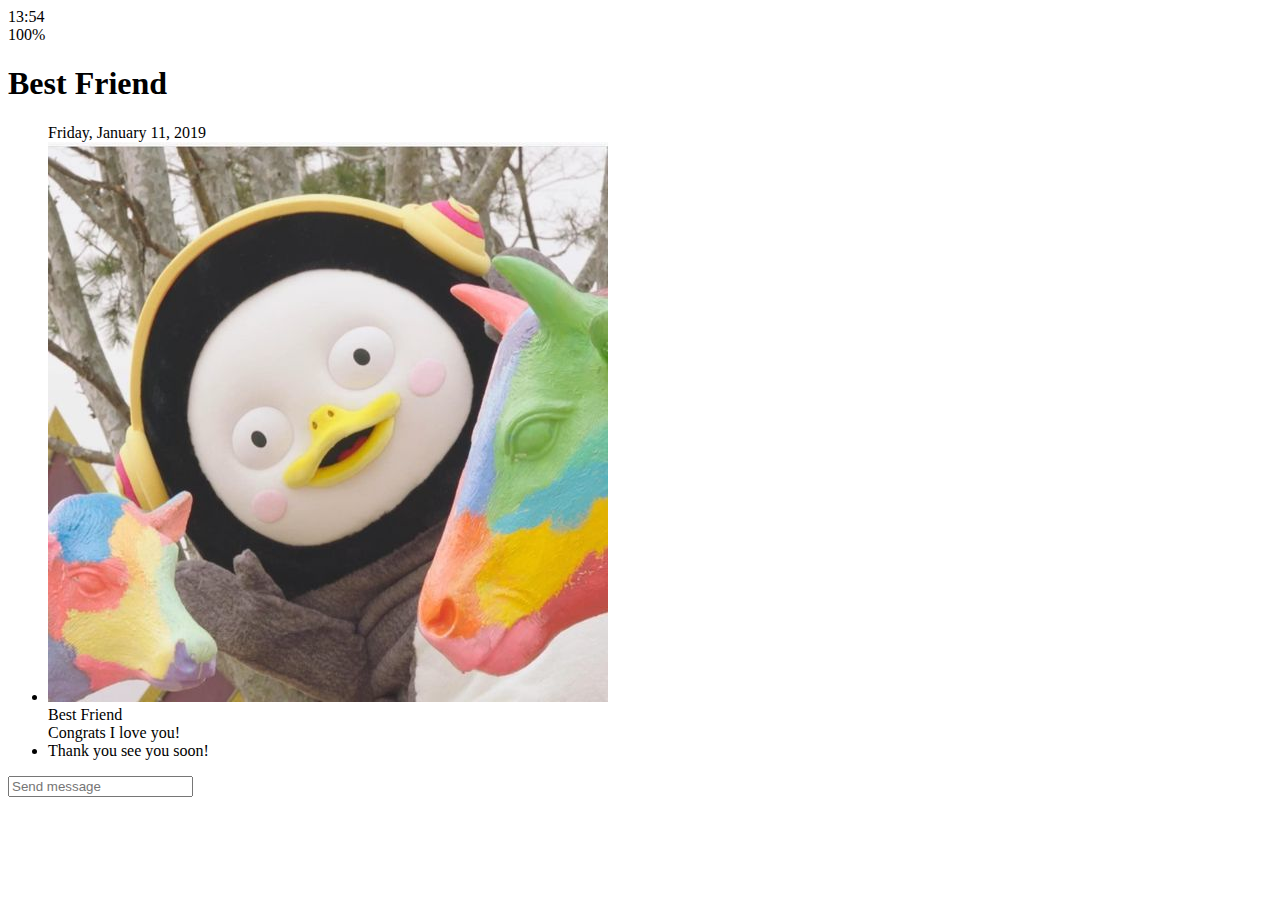
==== chat.html @ 64a9b5e5 "html" ====
<!DOCTYPE html>
<html lang="en">

<head>
    <meta charset="UTF-8">
    <meta name="viewport" content="width=device-width, initial-scale=1.0">
    <meta http-equiv="X-UA-Compatible" content="ie=edge">
    <link rel="stylesheet" href="https://use.fontawesome.com/releases/v5.7.2/css/all.css"
        integrity="sha384-fnmOCqbTlWIlj8LyTjo7mOUStjsKC4pOpQbqyi7RrhN7udi9RwhKkMHpvLbHG9Sr" crossorigin="anonymous" />
    <title>Chat | Kakao Clone</title>
</head>

<body>
    <div class="status-bar">
        <div class="status-bar__column">
            <span class="status-bar__clock">13:54 </span>
        </div>
        <div class="status-bar__column">
            <i class="fas fa-clock"></i>
            <i class="fas fa-volume-mute"></i>
            <i class="fas fa-wifi"></i>
            <span class="status-bar__battery-level">100%</span>
            <i class="fas fa-battery-full"></i>
        </div>
    </div>
    <header cleass="header">
        <div class="header__header-column">
            <a href="index.html" class="header__back-btn">
                <i class="fas fa-arrow-left fa-2x"></i>
            </a>
            <h1 class="header__title">Best Friend</h1>
        </div>
        <div class="header__header-column">
            <span class="header__icon">
                <i class="fas fa-search"></i>
            </span>
            <span class="header__icon">
                <i class="fas fa-bars"></i>
            </span>
        </div>
    </header>
    <main class="chat">
        <ul class="chat__messages">
            <span class="chat__timestamp">Friday, January 11, 2019</span>
            <li class="incoming-message message">
                <img src="images/avatar.jpg" class="g-avatar message__avatar">
                <div class="message__content">
                    <span class="message__author">Best Friend</span>
                    <div class="message__bubble">
                        Congrats I love you!
                    </div>
                </div>
                <span class="message__timestamp"></span>
            </li>
            <li class="incoming-message message">
                <span class="message__timestamp"></span>
                <div class="message__content">
                    <div class="message__bubble">
                        Thank you see you soon!
                    </div>
                </div>
            </li>
        </ul>
    </main>
    <div class="chat__write">
        <div class="chat__write-column">
            <i class="far fa-plus-square"></i>
        </div>
        <div class="chat__write-column">
            <input type="text" placeholder="Send message" class="chat__write-input">
        </div>
        <div class="chat__write-column">
            <span class="chat__write-icon">
                <i class="far fa-smile-wink"></i>
            </span>
            <span class="chat__write-icon">
                <i class="fas fa-microphone"></i>
            </span>
        </div>
    </div>
</body>

</html>
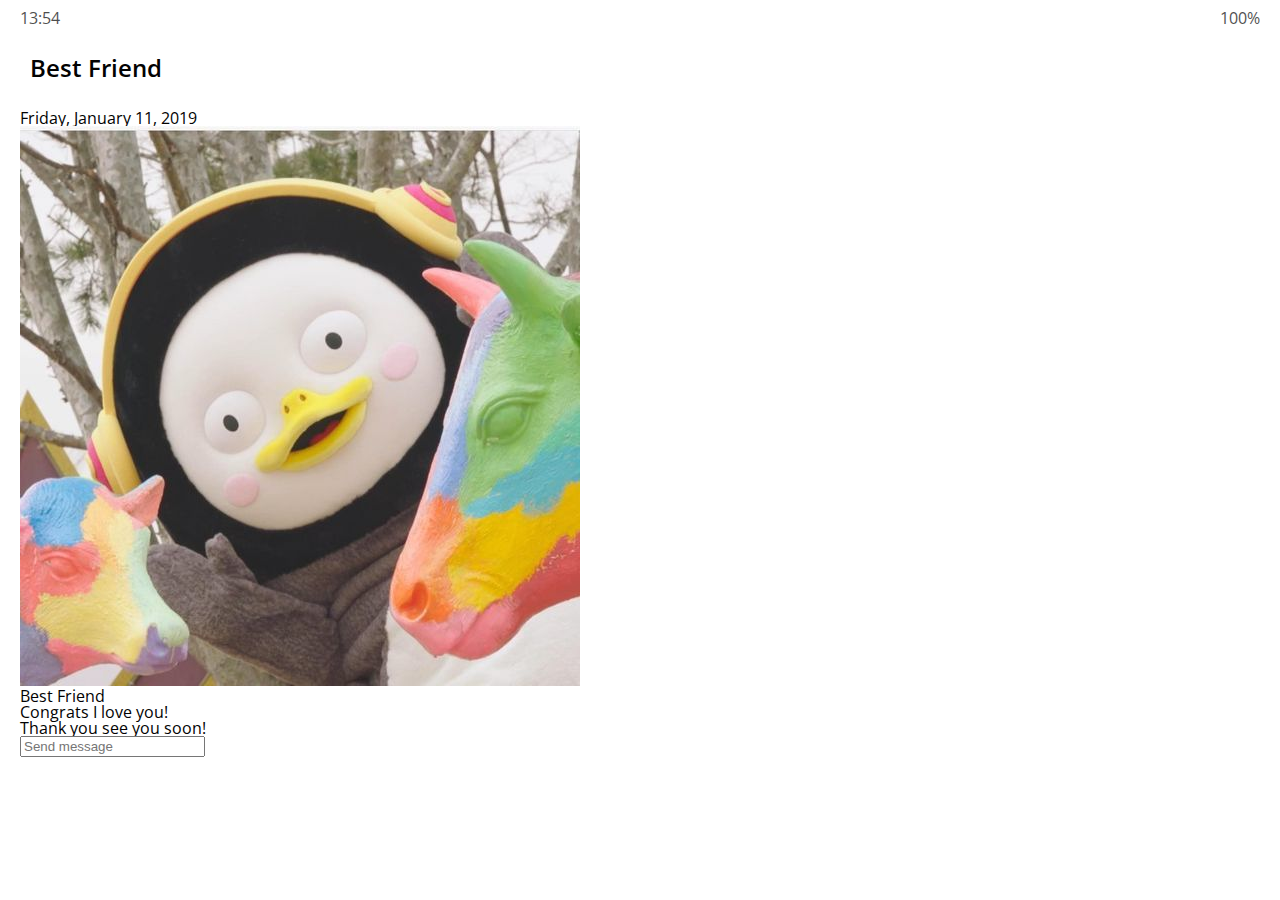
==== commit 463a7aab: "css 2.0-2.3" ====
--- a/chat.html
+++ b/chat.html
@@ -7,6 +7,7 @@
     <meta http-equiv="X-UA-Compatible" content="ie=edge">
     <link rel="stylesheet" href="https://use.fontawesome.com/releases/v5.7.2/css/all.css"
         integrity="sha384-fnmOCqbTlWIlj8LyTjo7mOUStjsKC4pOpQbqyi7RrhN7udi9RwhKkMHpvLbHG9Sr" crossorigin="anonymous" />
+    <link rel="stylesheet" href="css/styles.css">
     <title>Chat | Kakao Clone</title>
 </head>
 
@@ -23,10 +24,10 @@
             <i class="fas fa-battery-full"></i>
         </div>
     </div>
-    <header cleass="header">
+    <header class="header">
         <div class="header__header-column">
             <a href="index.html" class="header__back-btn">
-                <i class="fas fa-arrow-left fa-2x"></i>
+                <i class="fas fa-arrow-left"></i>
             </a>
             <h1 class="header__title">Best Friend</h1>
         </div>
--- a/css/styles.css
+++ b/css/styles.css
@@ -0,0 +1,20 @@
+@import url('https://fonts.googleapis.com/css2?family=Open+Sans:wght@400;600&display=swap');
+@import "reset.css";
+@import "status-bar.css";
+@import "header.css";
+@import "nav-bar.css";
+
+* {
+    box-sizing: border-box;
+}
+
+body{
+    background-color: white;
+    padding: 10px 20px;
+    color: #020202;
+    font-family: "Open Sans", -apple-system, BlinkMacSystemFont, 'Segoe UI', Roboto, Oxygen, Ubuntu, Cantarell, 'Open Sans', 'Helvetica Neue', sans-serif;
+}
+
+a {
+    color: inherit; /* 부모 요소로부터 색깔을 받아온다는 의미 */
+}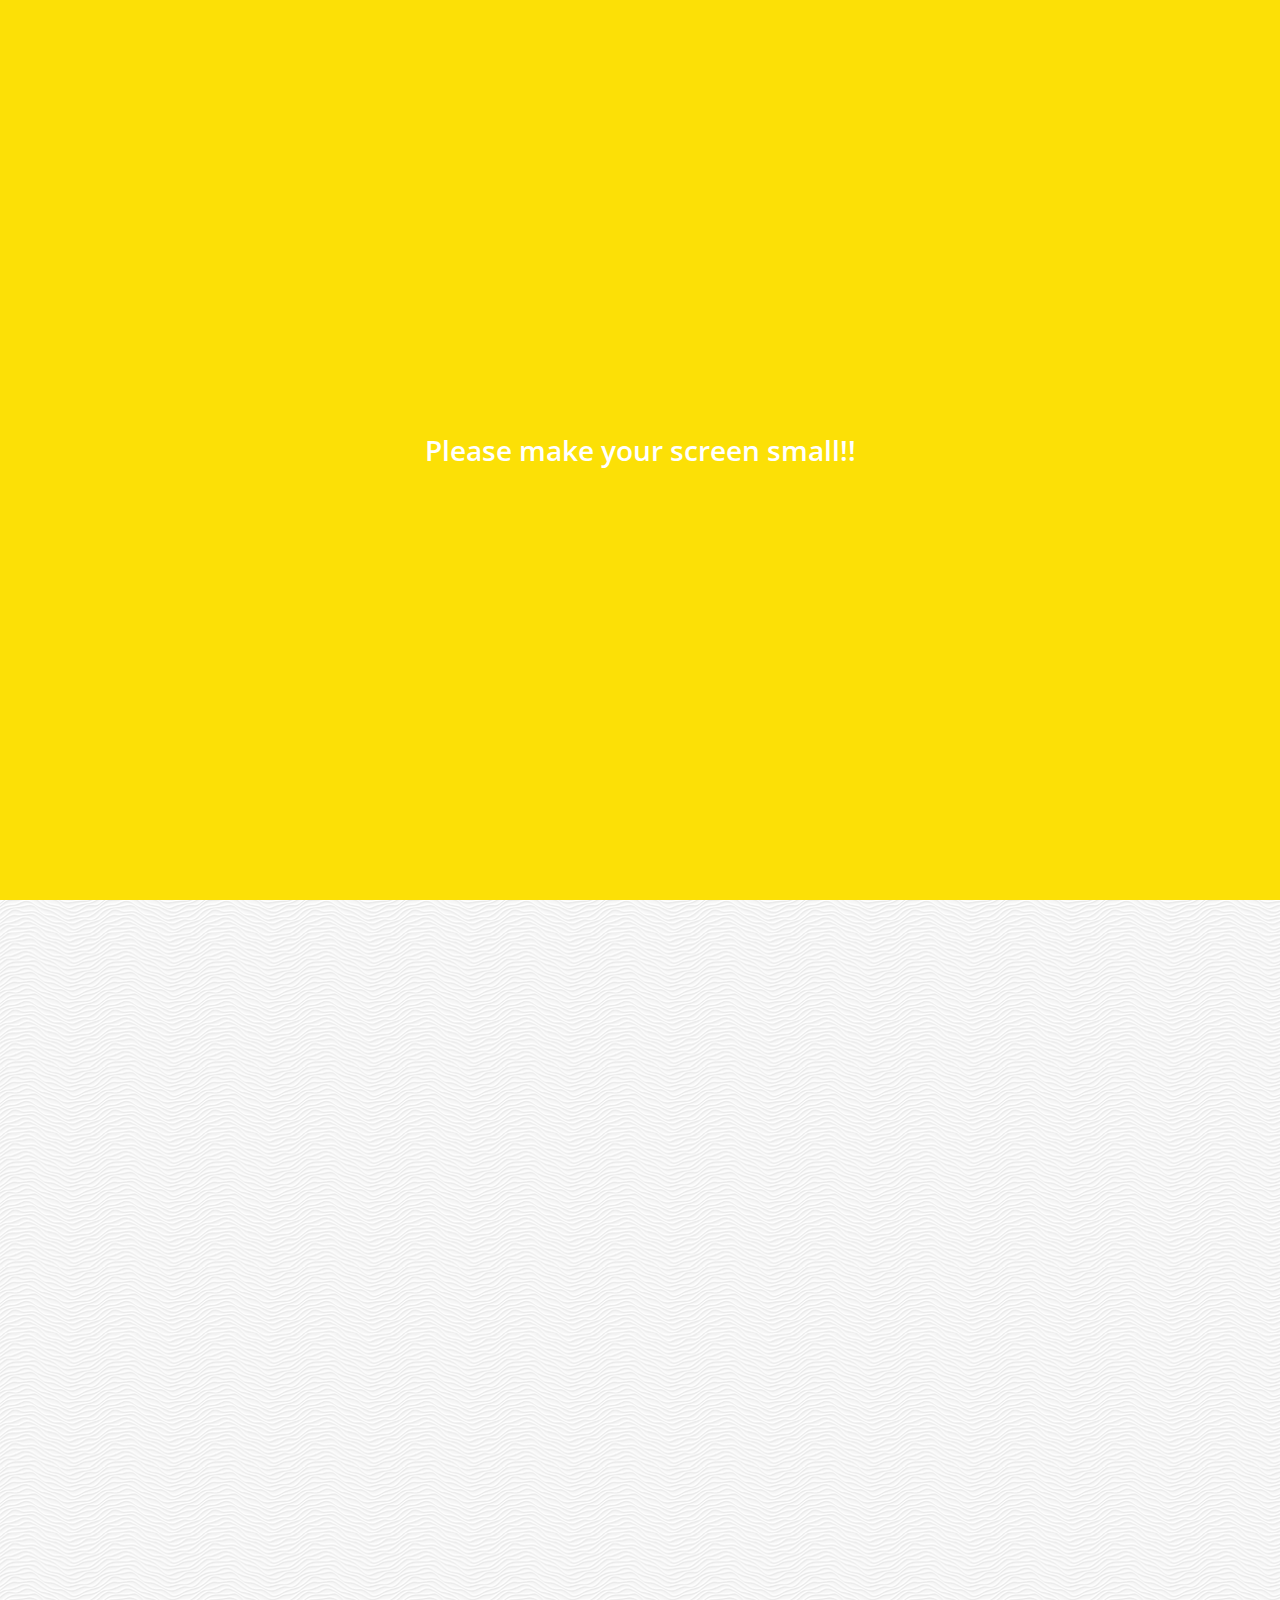
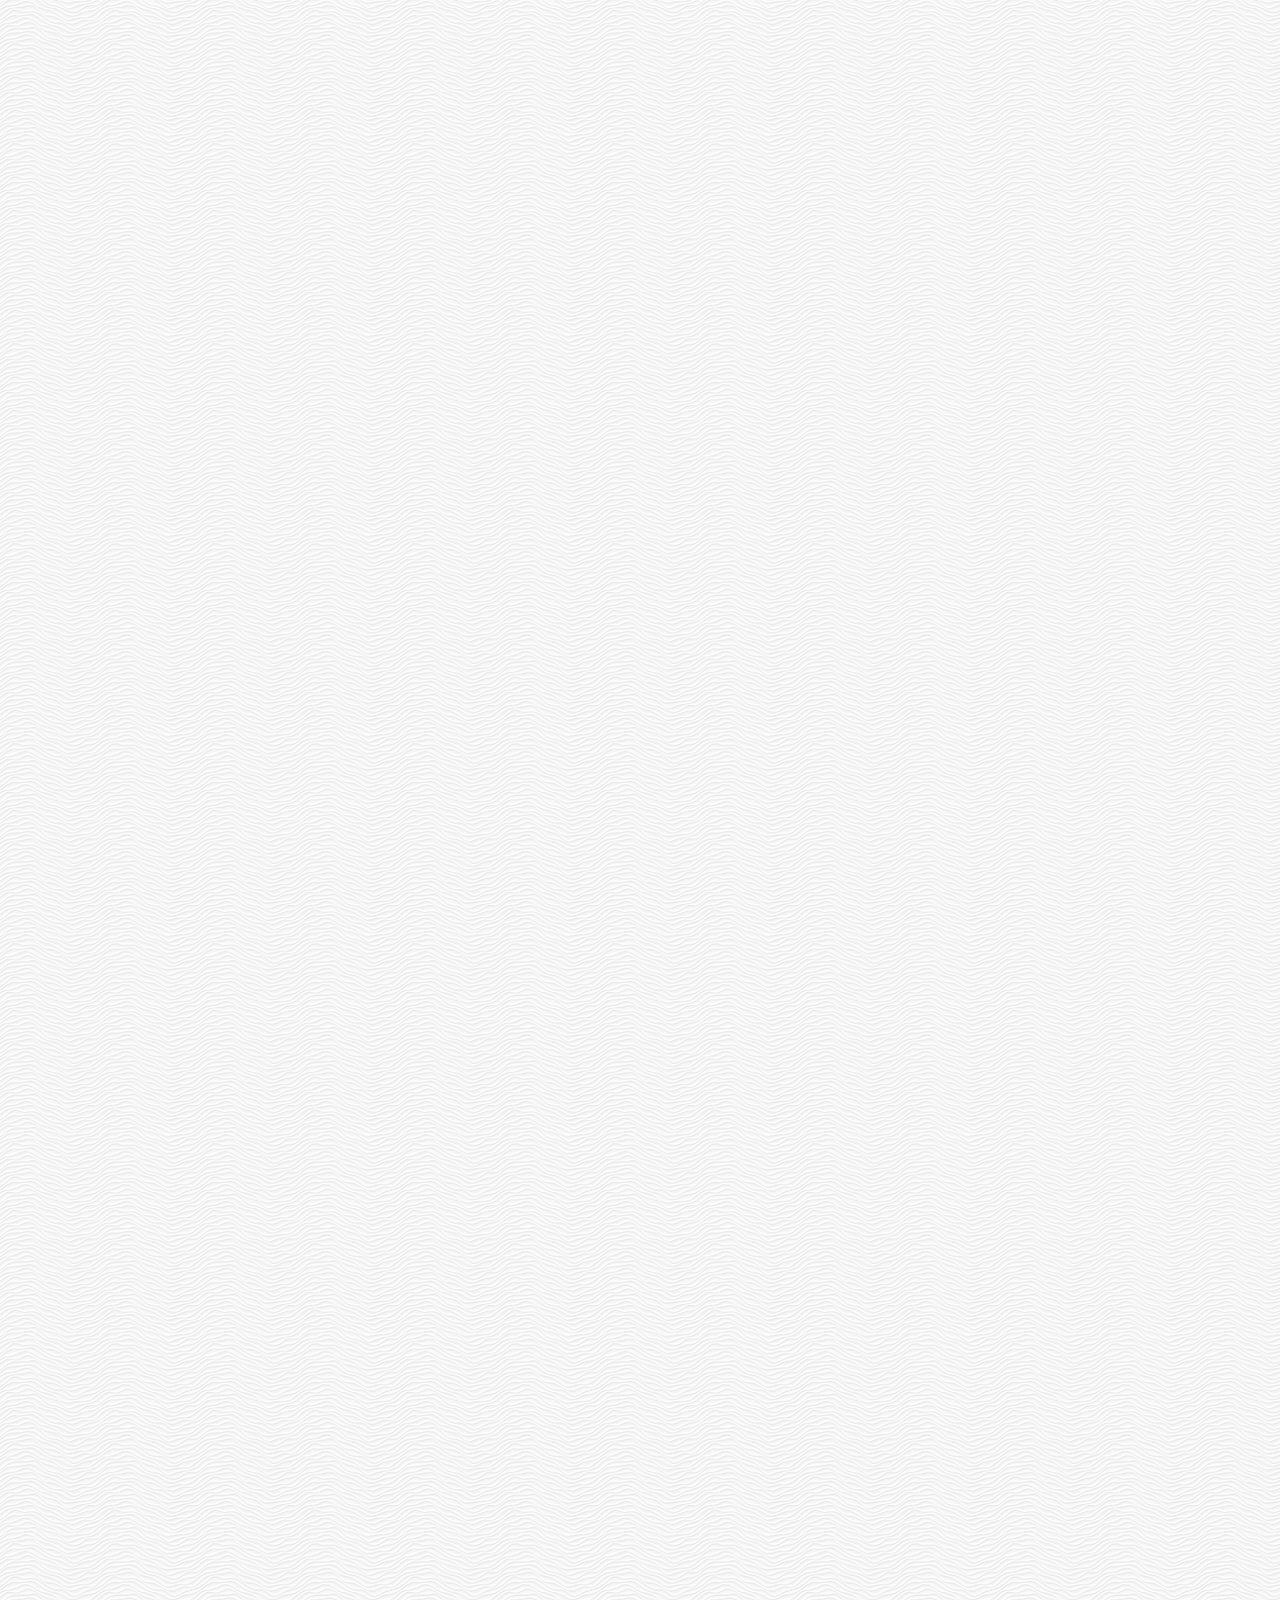
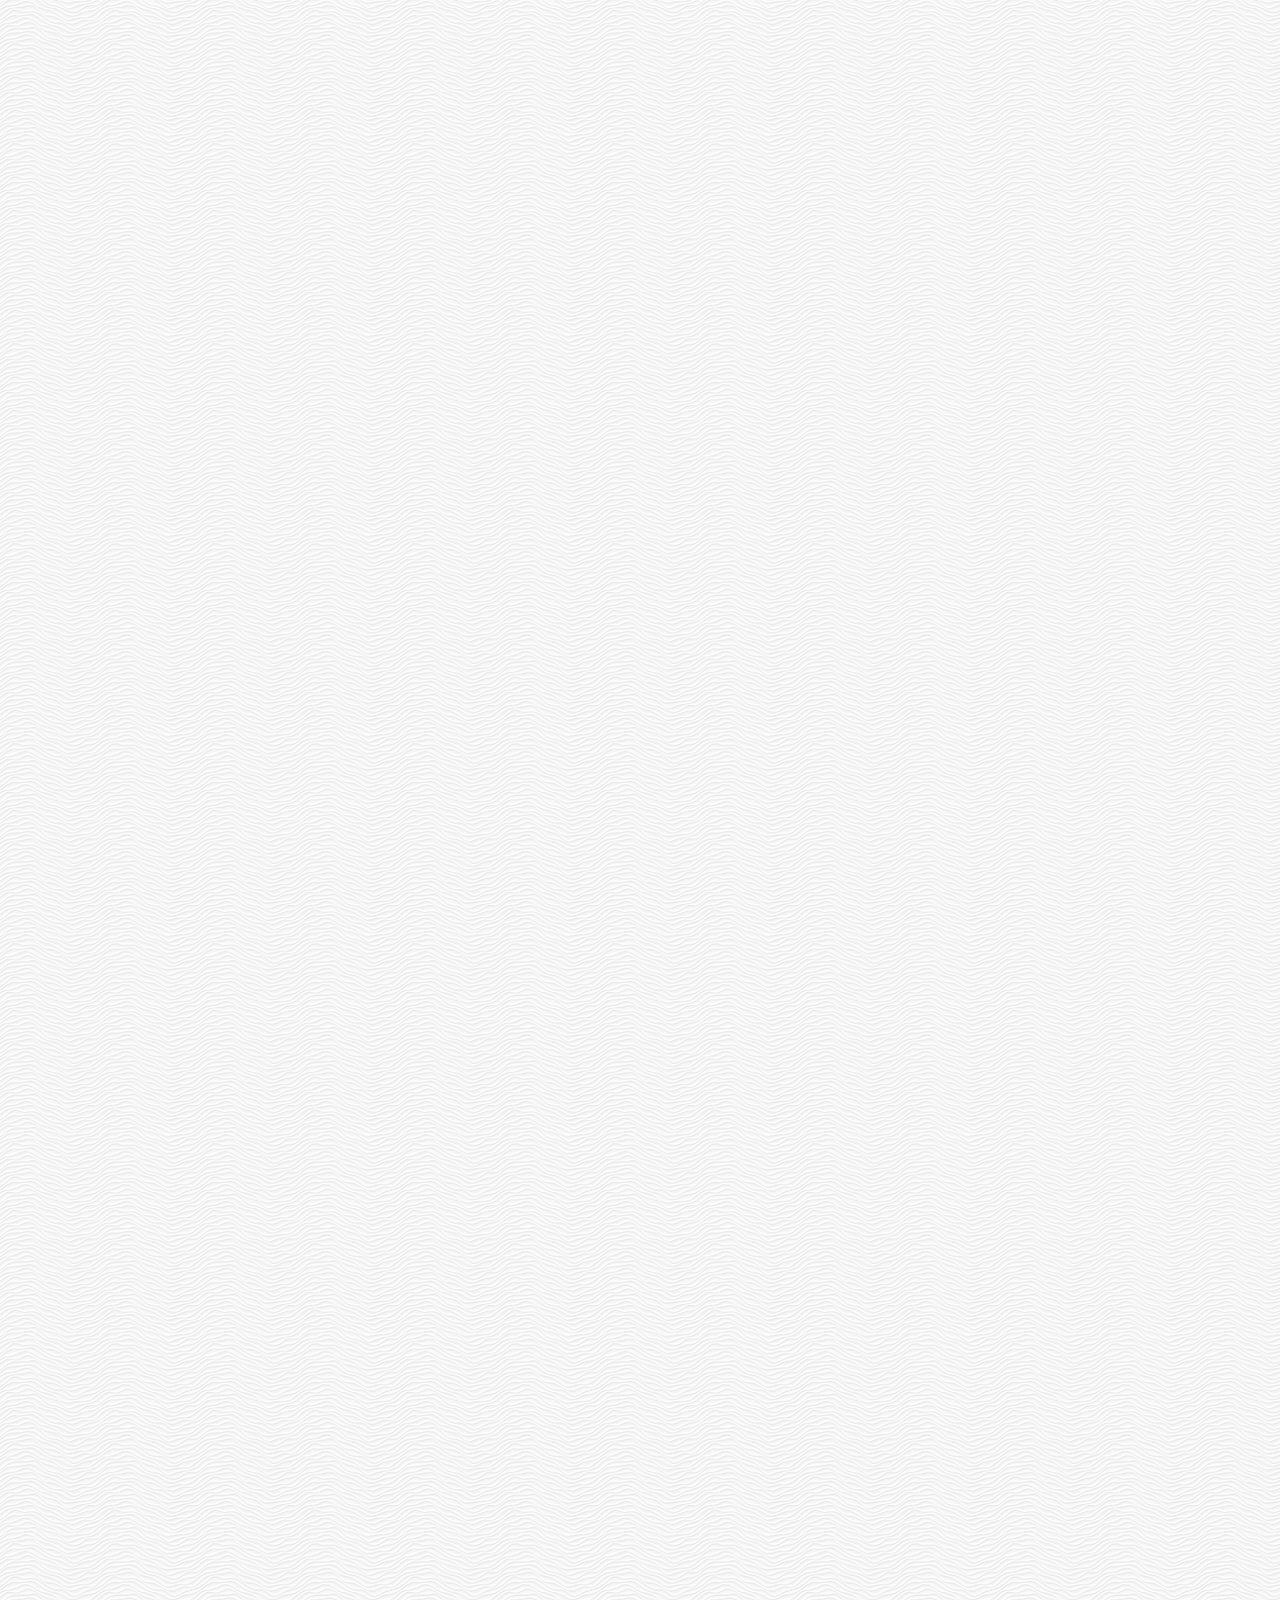
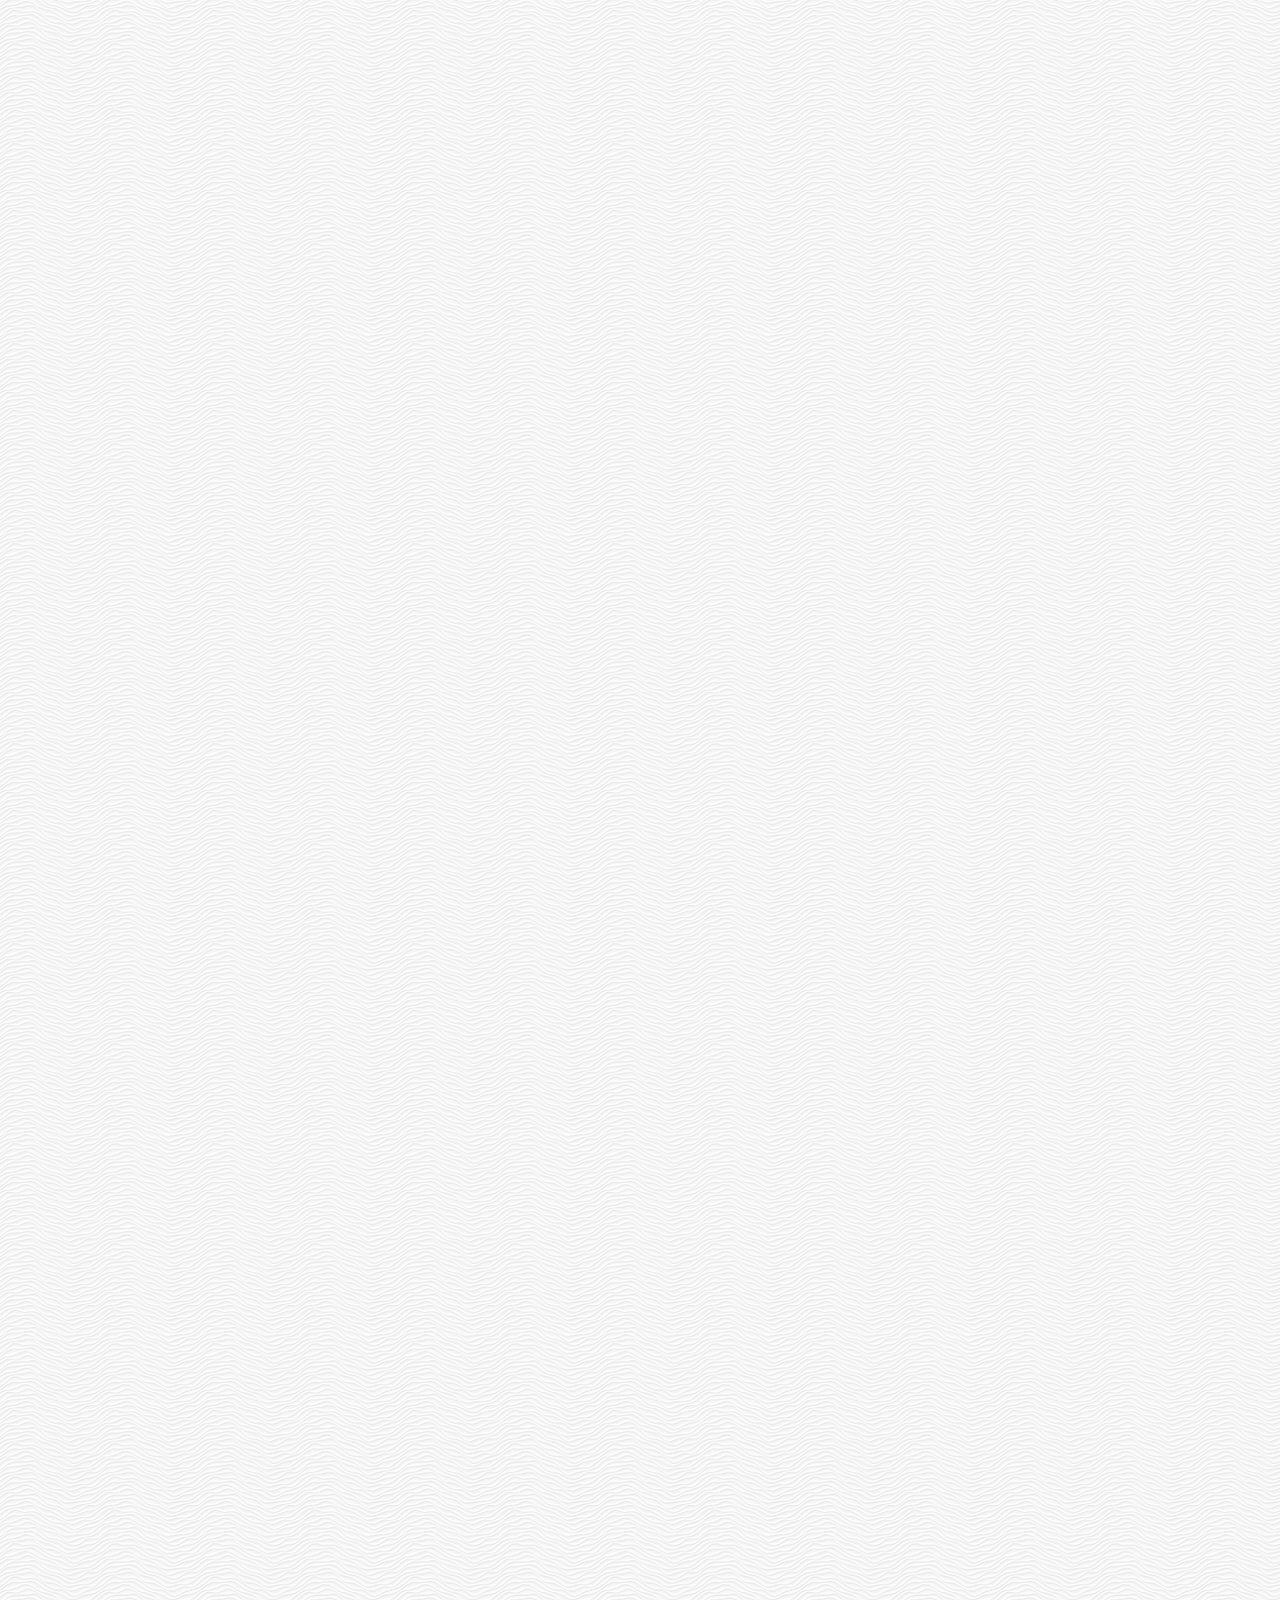
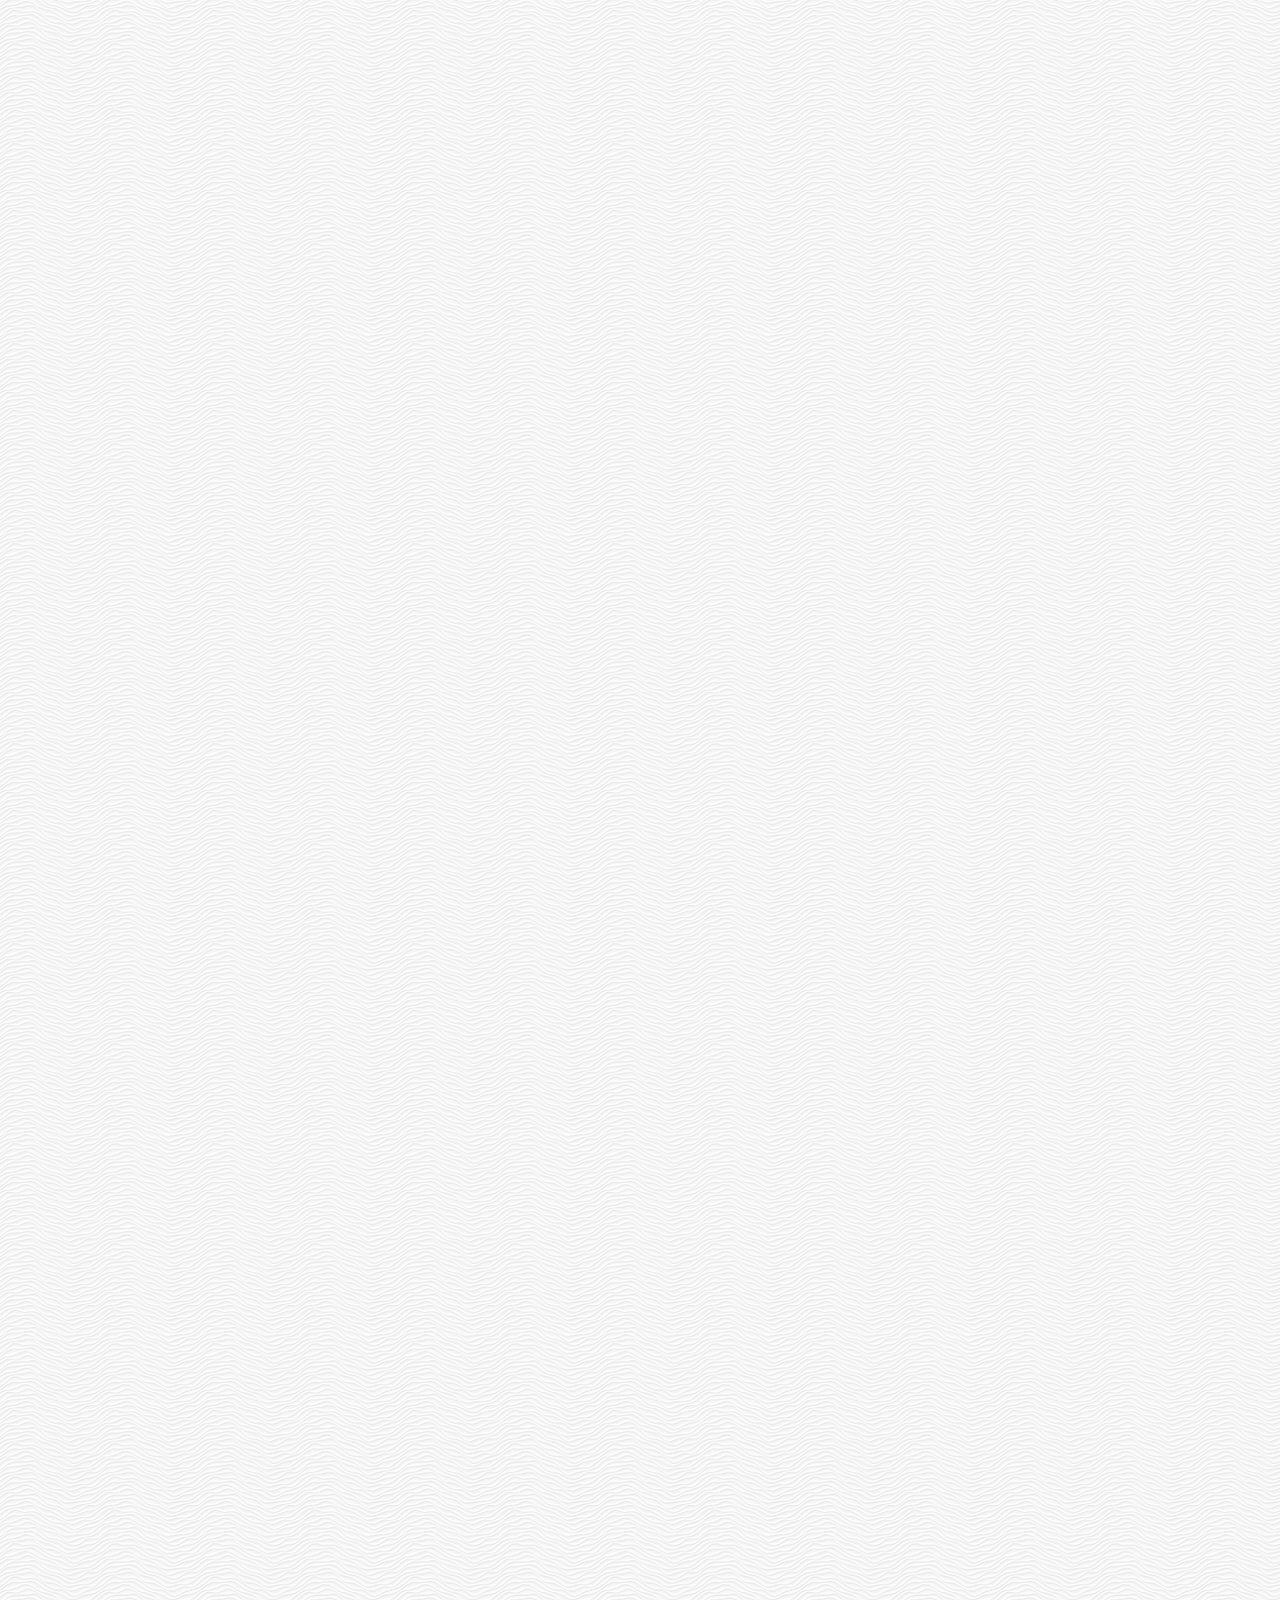
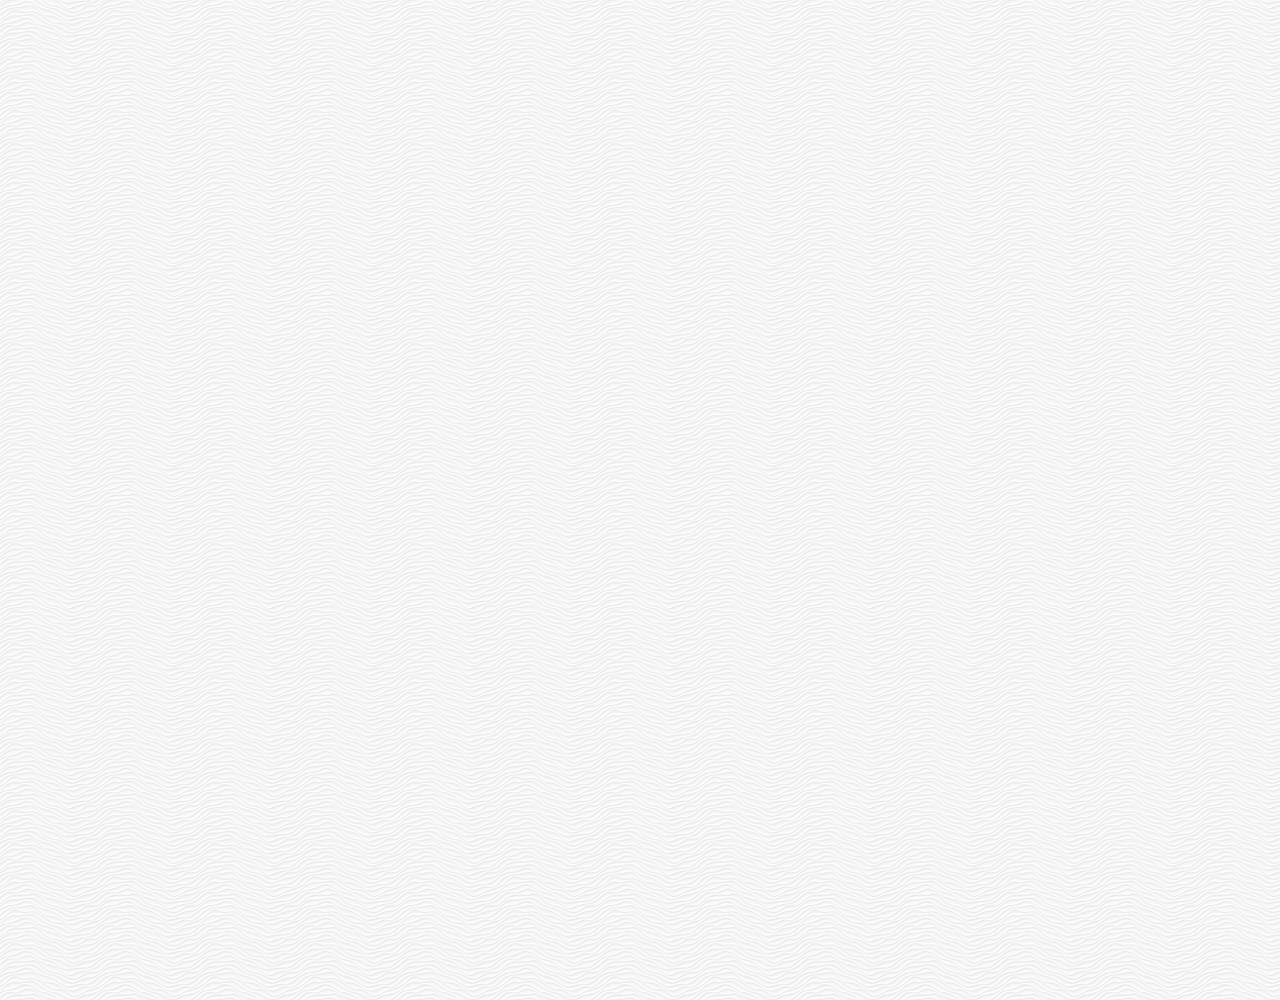
==== commit b9df6baf: "all" ====
--- a/chat.html
+++ b/chat.html
@@ -2,75 +2,90 @@
 <html lang="en">
 
 <head>
-    <meta charset="UTF-8">
-    <meta name="viewport" content="width=device-width, initial-scale=1.0">
-    <meta http-equiv="X-UA-Compatible" content="ie=edge">
+    <meta charset="UTF-8" />
+    <meta name="viewport" content="width=device-width, initial-scale=1.0" />
+    <meta http-equiv="X-UA-Compatible" content="ie=edge" />
     <link rel="stylesheet" href="https://use.fontawesome.com/releases/v5.7.2/css/all.css"
         integrity="sha384-fnmOCqbTlWIlj8LyTjo7mOUStjsKC4pOpQbqyi7RrhN7udi9RwhKkMHpvLbHG9Sr" crossorigin="anonymous" />
-    <link rel="stylesheet" href="css/styles.css">
+    <link rel="stylesheet" href="css/styles.css" />
     <title>Chat | Kakao Clone</title>
 </head>
 
-<body>
-    <div class="status-bar">
-        <div class="status-bar__column">
-            <span class="status-bar__clock">13:54 </span>
+<body class="chats-body">
+    <div class="header-wrapper">
+        <div class="status-bar">
+            <div class="status-bar__column">
+                <span class="status-bar__clock">13:54</span>
+            </div>
+            <div class="status-bar__column">
+                <i class="fas fa-clock"></i>
+                <i class="fas fa-volume-mute"></i>
+                <i class="fas fa-wifi"></i>
+                <span class="status-bar__battery-level">100%</span>
+                <i class="fas fa-battery-full"></i>
+            </div>
         </div>
-        <div class="status-bar__column">
-            <i class="fas fa-clock"></i>
-            <i class="fas fa-volume-mute"></i>
-            <i class="fas fa-wifi"></i>
-            <span class="status-bar__battery-level">100%</span>
-            <i class="fas fa-battery-full"></i>
-        </div>
+        <header class="header">
+            <div class="header__header-column">
+                <a href="index.html" class="header__back-btn">
+                    <i class="fas fa-arrow-left"></i>
+                </a>
+                <h1 class="header__title">Best Friend</h1>
+            </div>
+            <div class="header__header-column">
+                <span class="header__icon">
+                    <i class="fas fa-search"></i>
+                </span>
+                <span class="header__icon">
+                    <i class="fas fa-bars"></i>
+                </span>
+            </div>
+        </header>
     </div>
-    <header class="header">
-        <div class="header__header-column">
-            <a href="index.html" class="header__back-btn">
-                <i class="fas fa-arrow-left"></i>
-            </a>
-            <h1 class="header__title">Best Friend</h1>
-        </div>
-        <div class="header__header-column">
-            <span class="header__icon">
-                <i class="fas fa-search"></i>
-            </span>
-            <span class="header__icon">
-                <i class="fas fa-bars"></i>
-            </span>
-        </div>
-    </header>
-    <main class="chat">
+    <main class="chat-screen">
         <ul class="chat__messages">
             <span class="chat__timestamp">Friday, January 11, 2019</span>
             <li class="incoming-message message">
-                <img src="images/avatar.jpg" class="g-avatar message__avatar">
+                <img src="images/avatar.jpg" class="m-avatar message__avatar" />
                 <div class="message__content">
+                    <span class="message__bubble">
+                        Congrats I love you!
+                    </span>
                     <span class="message__author">Best Friend</span>
-                    <div class="message__bubble">
-                        Congrats I love you!
-                    </div>
                 </div>
-                <span class="message__timestamp"></span>
+            </li>
+            <li class="sent-message message">
+                <div class="message__content">
+                    <span class="message__bubble">
+                        Thank you see you soon!
+                    </span>
+                </div>
             </li>
             <li class="incoming-message message">
-                <span class="message__timestamp"></span>
+                <img src="images/avatar.jpg" class="m-avatar message__avatar" />
                 <div class="message__content">
-                    <div class="message__bubble">
+                    <span class="message__bubble">
+                        Congrats I love you!
+                    </span>
+                    <span class="message__author">Best Friend</span>
+                </div>
+            </li>
+            <li class="sent-message message">
+                <div class="message__content">
+                    <span class="message__bubble">
                         Thank you see you soon!
-                    </div>
+                    </span>
                 </div>
             </li>
         </ul>
     </main>
-    <div class="chat__write">
-        <div class="chat__write-column">
+    <div class="chat__write--container">
+        <input type="text" class="chat__write" placeholder="Send message" class="chat__write-input" />
+
+        <div class="chat__icon-left chat__icon">
             <i class="far fa-plus-square"></i>
         </div>
-        <div class="chat__write-column">
-            <input type="text" placeholder="Send message" class="chat__write-input">
-        </div>
-        <div class="chat__write-column">
+        <div class="chat__icon-right chat__icon">
             <span class="chat__write-icon">
                 <i class="far fa-smile-wink"></i>
             </span>
@@ -79,6 +94,9 @@
             </span>
         </div>
     </div>
+    <div class="bigScreen">
+        <span class="bigScreen__text">Please make your screen small!!</span>
+    </div>
 </body>
 
 </html>--- a/css/styles.css
+++ b/css/styles.css
@@ -1,11 +1,18 @@
-@import url('https://fonts.googleapis.com/css2?family=Open+Sans:wght@400;600&display=swap');
+@import url('https://fonts.googleapis.com/css2?family=Open+Sans:wght@300:400;600&display=swap');
 @import "reset.css";
 @import "status-bar.css";
 @import "header.css";
 @import "nav-bar.css";
+@import "friend.css";
+@import "friends.css";
+@import "find.css";
+@import "more.css";
+@import "settings.css";
+@import "chat.css";
+@import "mobile.css";
 
-* {
-    box-sizing: border-box;
+* {                         /* 모든 element에 적용 */
+    box-sizing: border-box; /* padding을 추가해도 box size는 바뀌지 않게 해주는 설정 */
 }
 
 body{
@@ -17,4 +24,20 @@
 
 a {
     color: inherit; /* 부모 요소로부터 색깔을 받아온다는 의미 */
+    text-decoration: none;
+}
+
+@keyframes fadeIn {
+    from{
+        opacity: 0;
+        transform: translateY(50px);
+    }
+    to{
+        opacity: 1;
+        transform: none;
+    }
+} 
+
+main {
+    animation: fadeIn 0.5s ease-in-out;
 }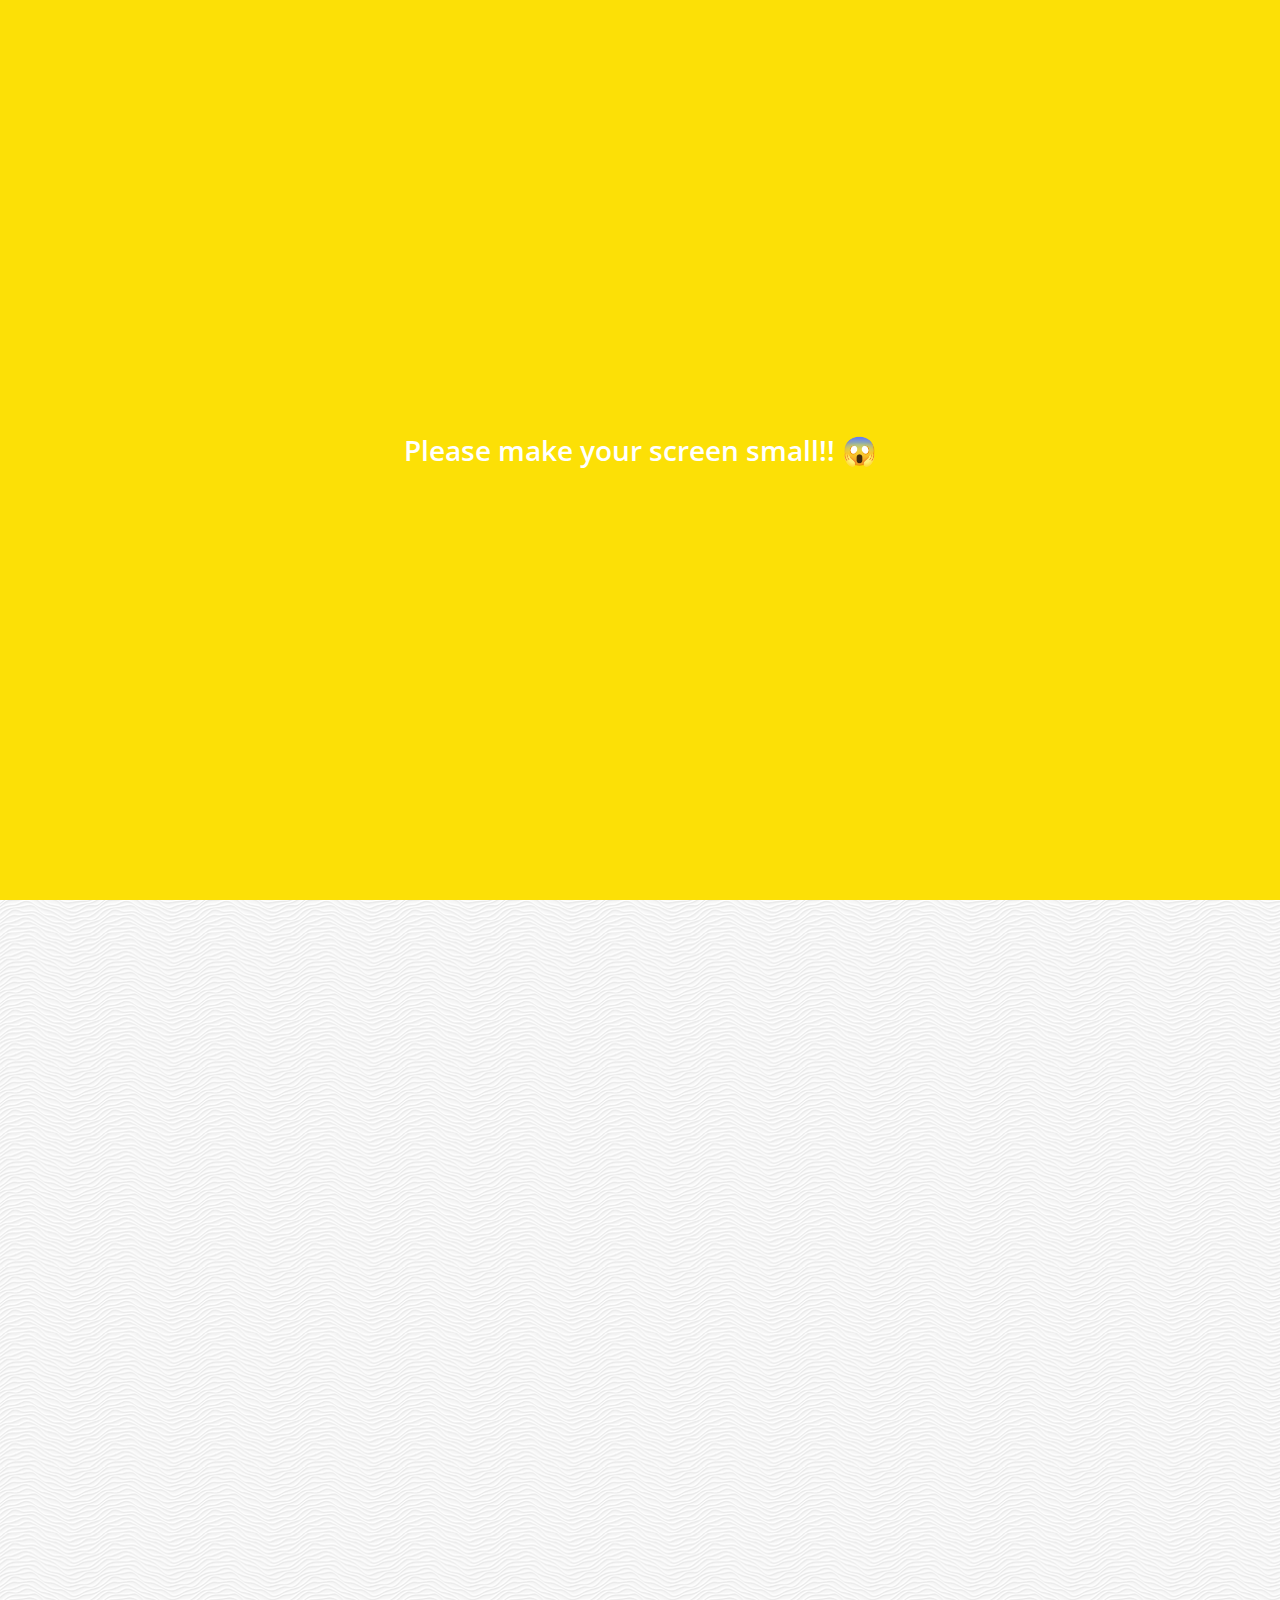
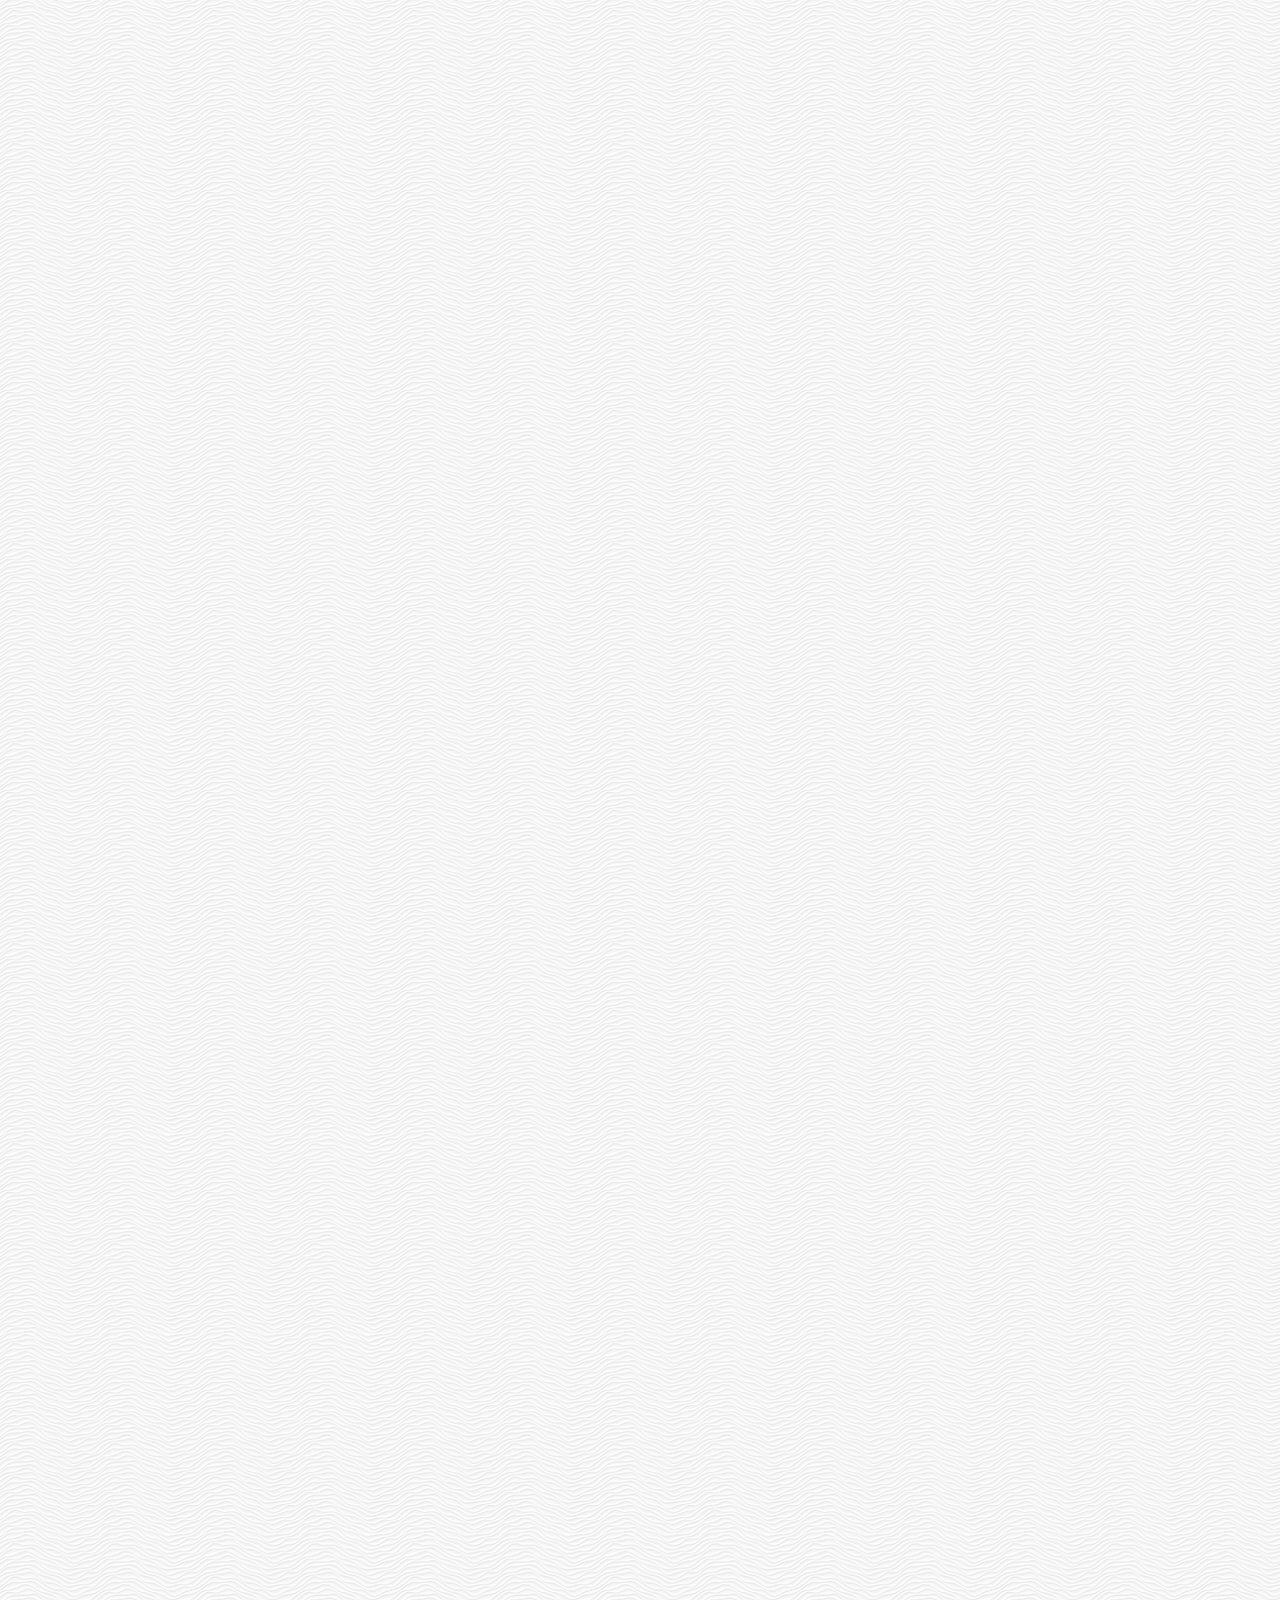
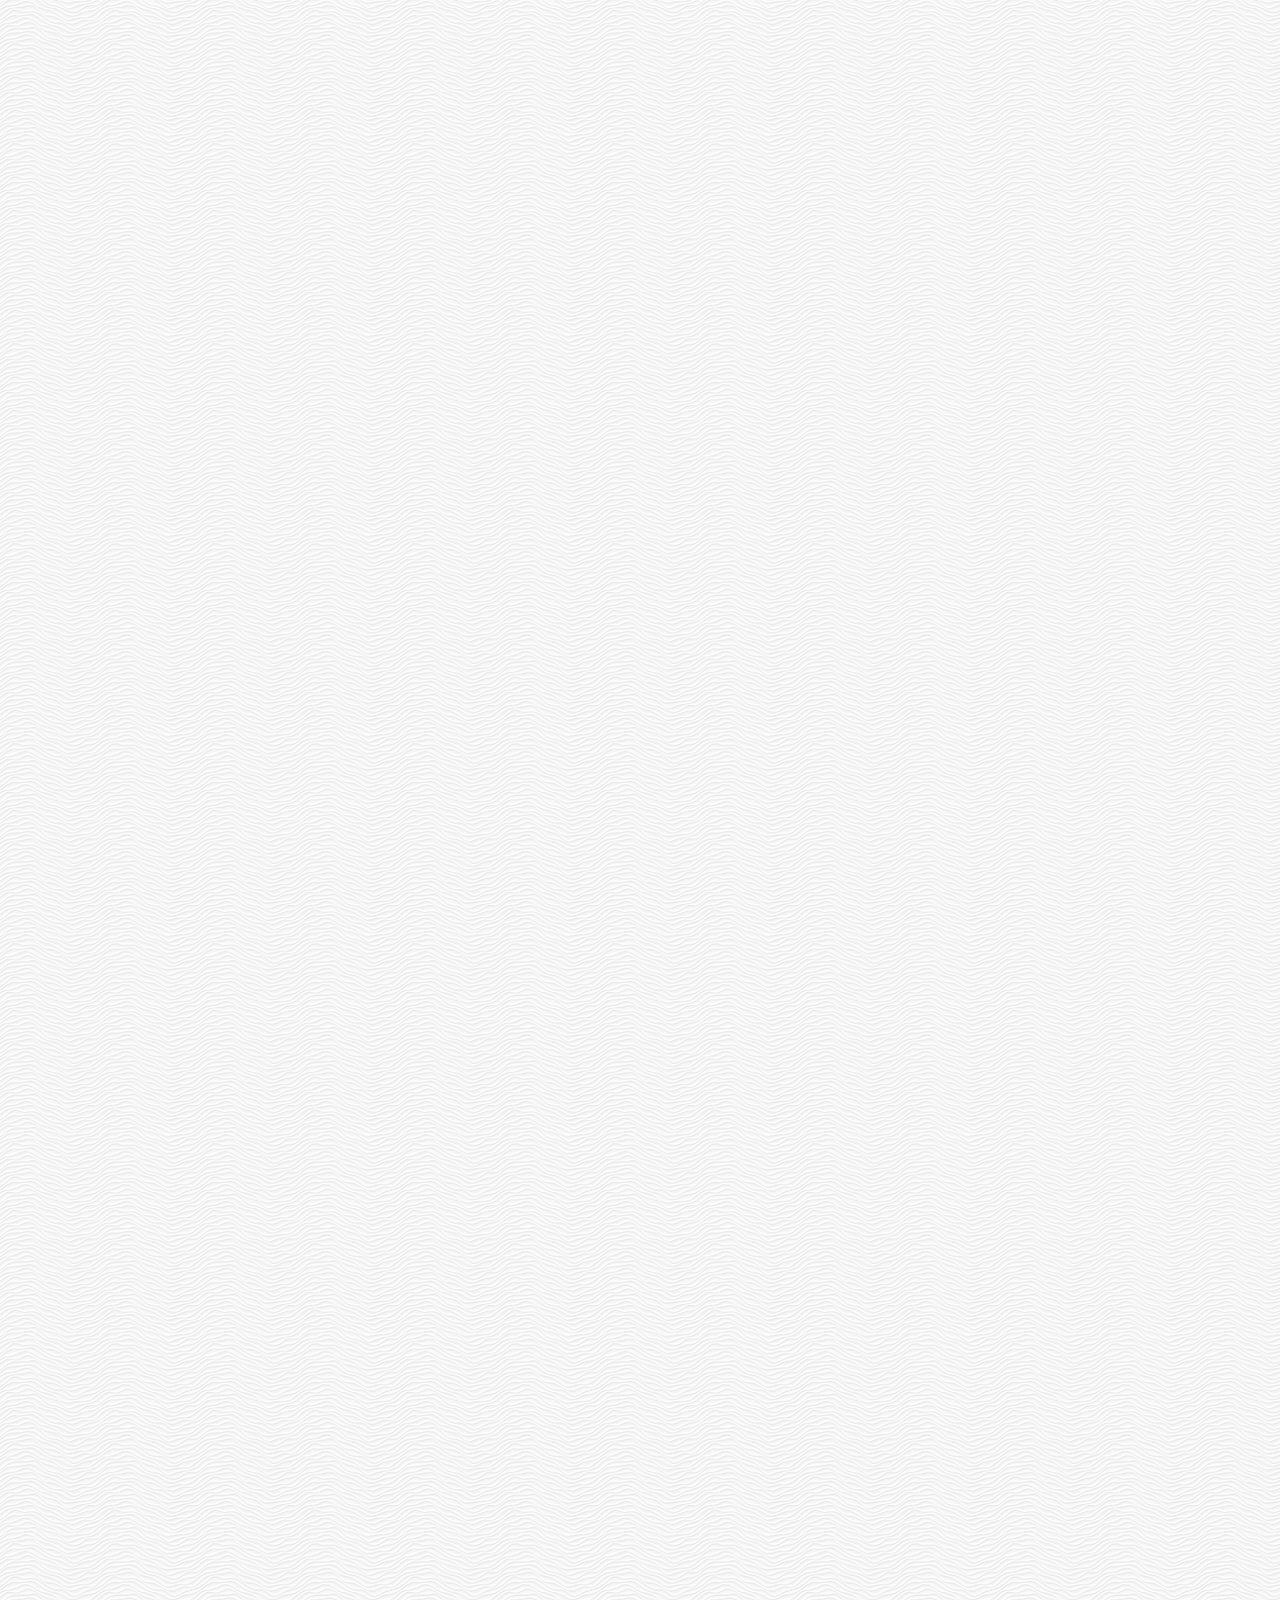
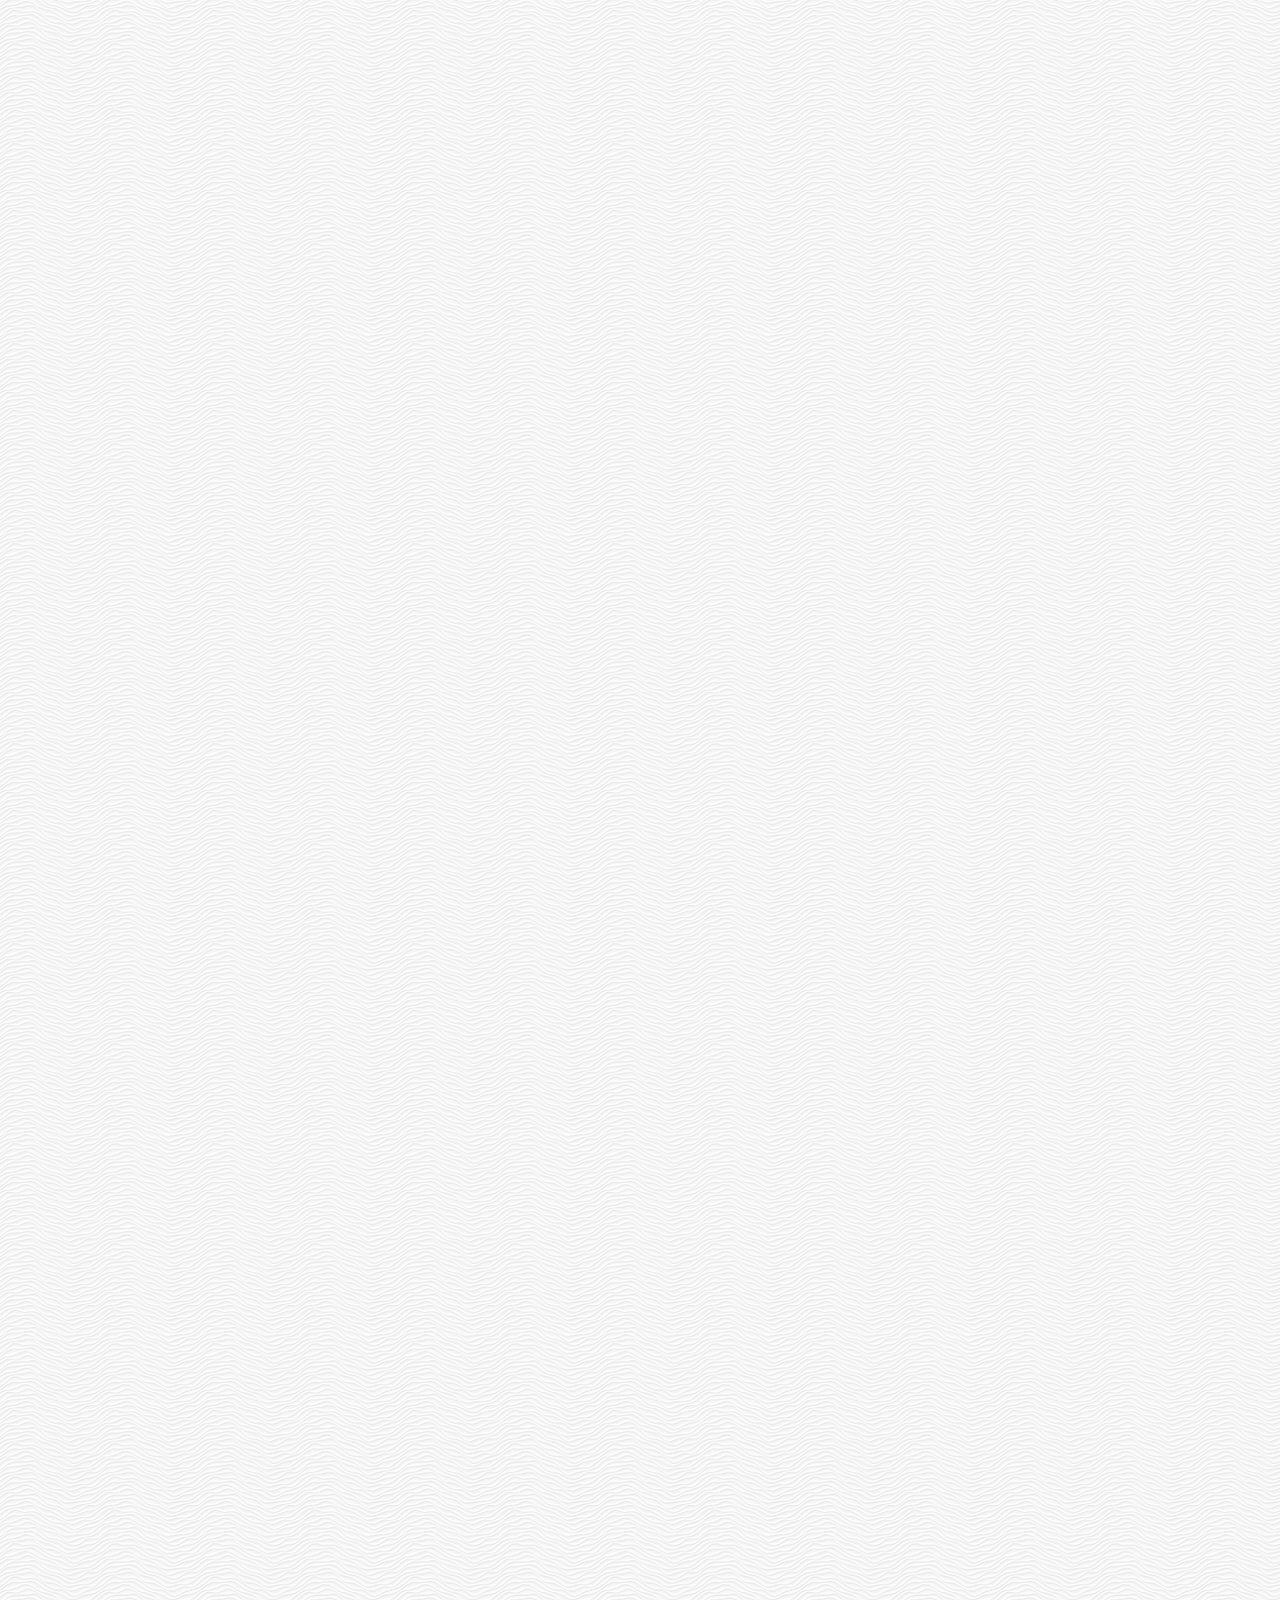
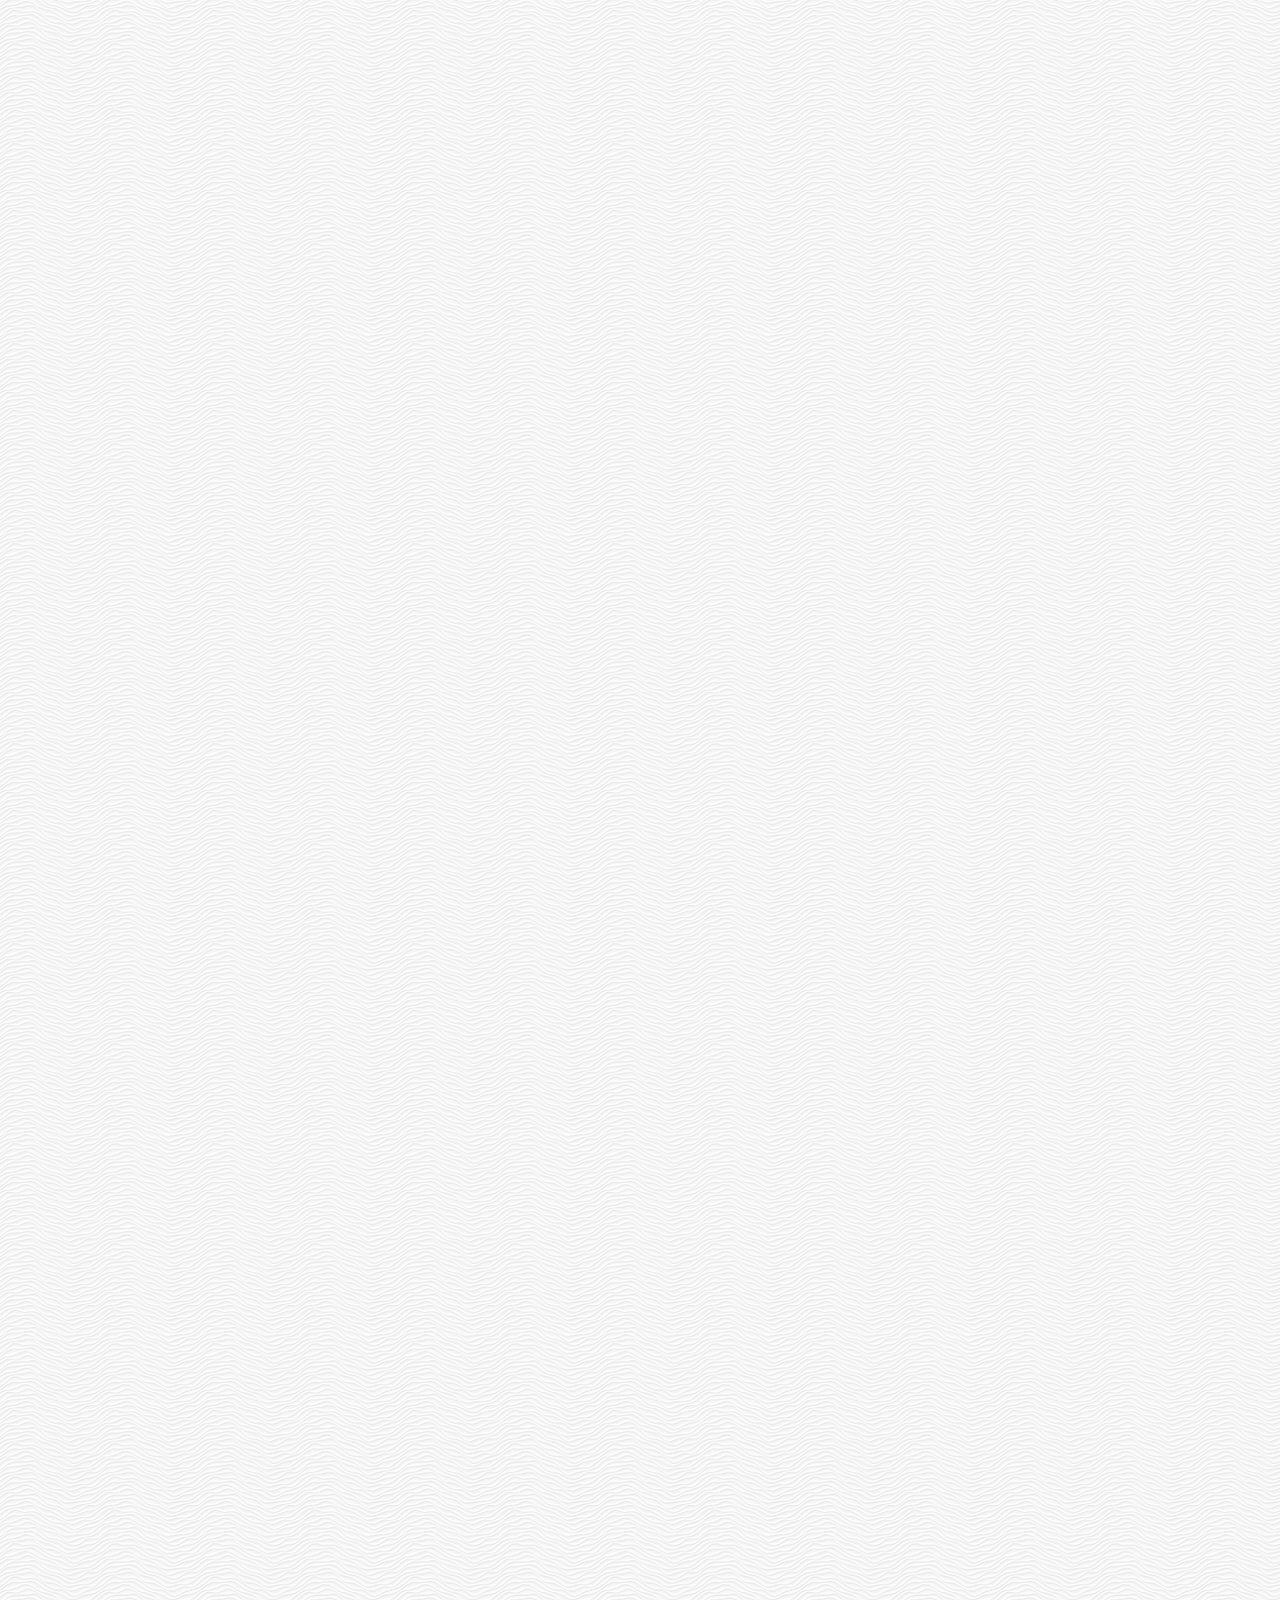
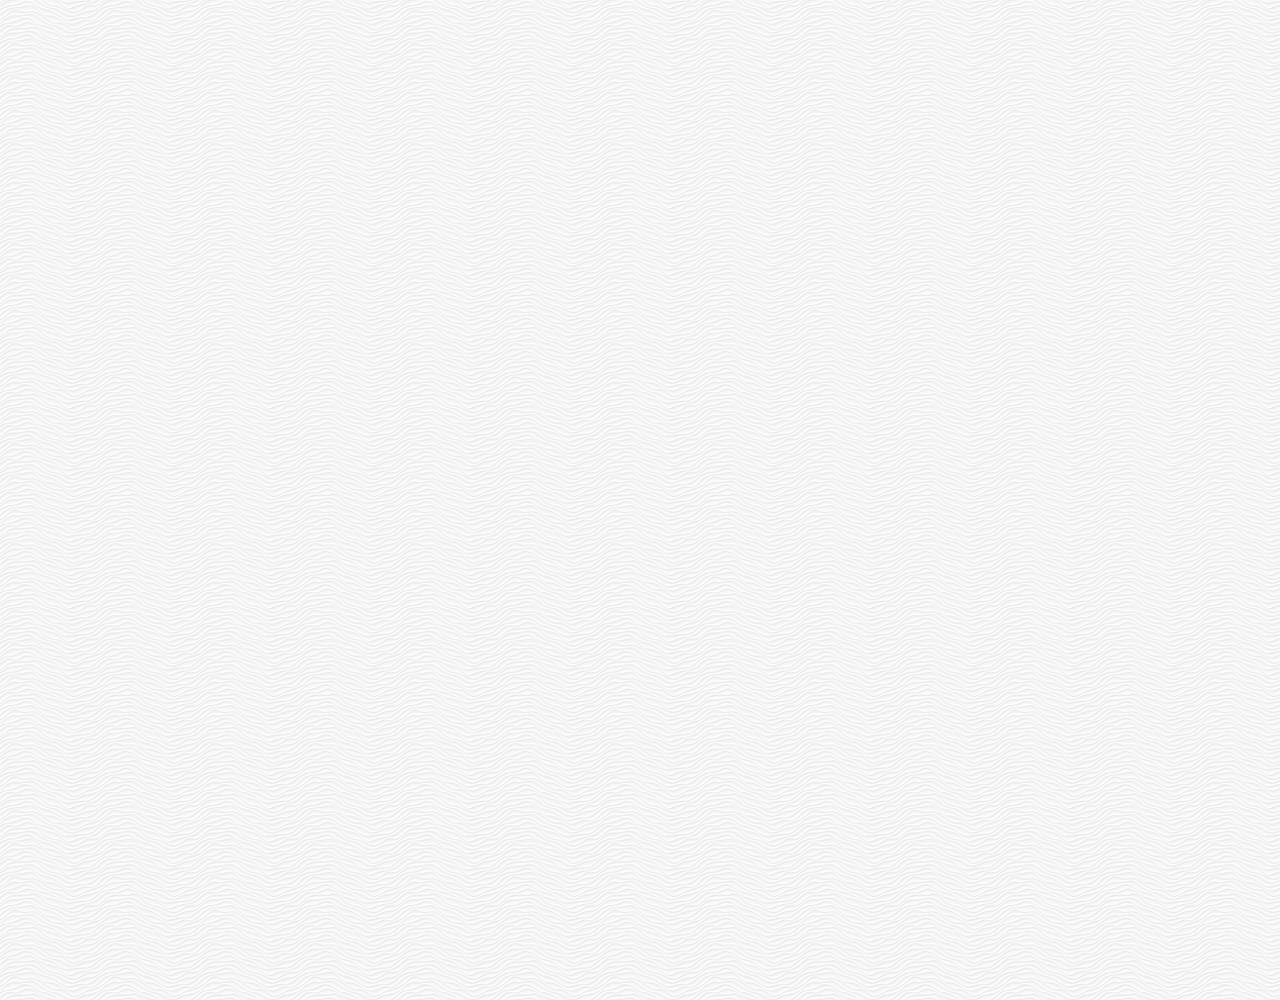
==== commit 8e3d2abe: "Added Emoji" ====
--- a/chat.html
+++ b/chat.html
@@ -95,7 +95,7 @@
         </div>
     </div>
     <div class="bigScreen">
-        <span class="bigScreen__text">Please make your screen small!!</span>
+        <span class="bigScreen__text">Please make your screen small!! 😱</span>
     </div>
 </body>
 
